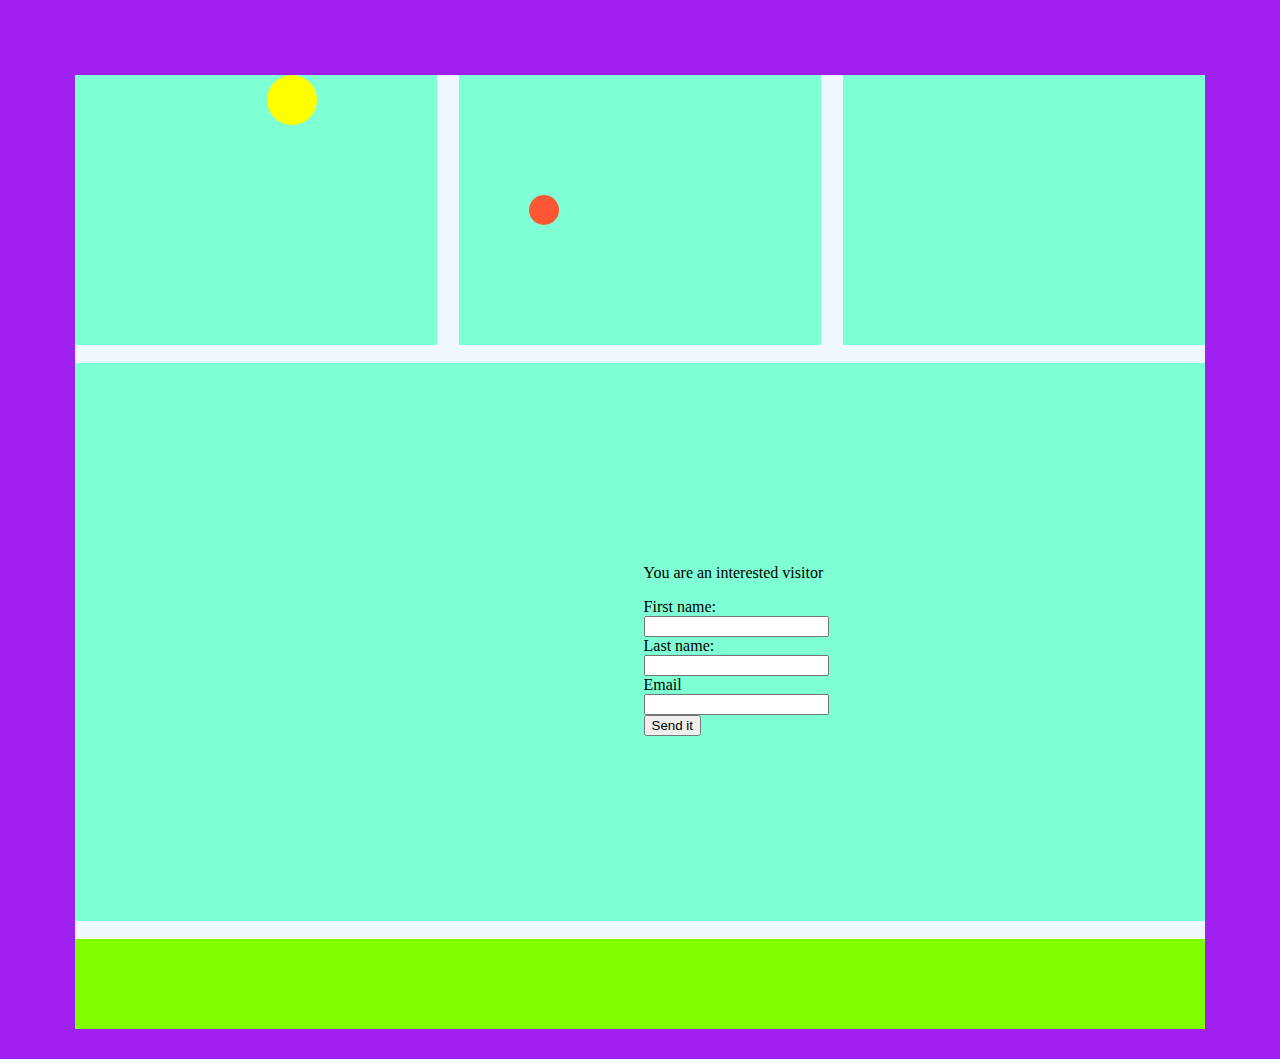
==== index.html @ e08b77c3 "all the work" ====
<!DOCTYPE html>
<html lang="en">
  <head>
    <meta charset="UTF-8" />
    <meta name="viewport" content="width=device-width, initial-scale=1.0" />
    <title>Picasso</title>
    <link rel="stylesheet" href="style.css" />
  </head>
  <body>
    <section class="sec1">
      <!-- the classes will create the grid and add two dots -->
      <div class="grid-container">
        <div class="sky1"></div>
        <div class="sky2"></div>
        <div class="sky3"></div>
        <div class="sky4"></div>
        <div class="sky5"></div>
        <div class="sun"></div>
        <div class="sun2"></div>
        <article>
          <!-- this is a form to submit your name and email -->
          <p>You are an interested visitor</p>
          <form action="./submit.html">
            <label for="fname">First name:</label><br />
            <input type="text" name="fname" id="fname" /><br />
            <label for="lname">Last name:</label><br />
            <input type="text" name="lname" id="lname" /><br />
            <label for="email">Email</label><br />
            <input type="text" name="email" id="email" /><br />
            <input type="submit" value="Send it" />
          </form>
        </article>
      </div>
    </section>
    <footer></footer>
  </body>
</html>
---- style.css ----
/* they say mobile first so this is it  */
/* the easiest way to notice the responsive design is that the side gutters 
grow larger as the screen size grows and they change colors */
@media only screen and (max-width: 600px) {
  body {
    background-color: black;
    margin: 5px;
  }
  footer {
    height: 1vh;
  }
  .sec1 {
    background-color: aliceblue;
  }
  /* heres the grid, you can find px, vh and % used for css units */
  .grid-container {
    display: grid;
    grid-template-columns: repeat(6, minmax(90px, 1fr));
    grid-template-rows: 30vh 30vh 30vh 10vh;
    grid-template-areas:
      "sky sky sky sky sky sky"
      "main main main main main main"
      "main main main main main main"
      "foot foot foot foot foot foot";
    gap: 2% 2%;
  }
  .sky1 {
    background-color: aquamarine;
    grid-area: 1 / 1 / 2 / 3;
    z-index: 1;
  }

  .sky2 {
    background-color: aquamarine;
    grid-area: 1 / 3 / 2/ 5;
  }
  .sky3 {
    background-color: aquamarine;
    grid-area: 1 / 5/ 2/ 7;
  }
  .sky4 {
    background-color: aquamarine;
    grid-area: 2 / 1 / 4 / 7;
  }
  .sky5 {
    background-color: #7fff00;
    grid-area: 4 / 1 / 5 / 7;
  }
  .sun {
    z-index: 2;
    grid-area: 1 / 2 / 2 / 3;
    background-color: #ffff00;
    width: 50px;
    height: 50px;
    border-radius: 50%;
  }
  .sun2 {
    z-index: 3;
    grid-area: 1 / 3 / 2 / 4;
    background-color: #ff5733;
    width: 30px;
    height: 30px;
    border-radius: 50%;
    justify-self: center;
    align-self: center;
  }
  article {
    grid-area: 2 / 3 / 5 / 7;
  }
}
/* Small devices (portrait tablets and large phones, 600px and up) */
@media only screen and (min-width: 600px) {
  body {
    background-color: red;
    margin: 25px;
  }
  footer {
    height: 1vh;
  }
  .sec1 {
    background-color: aliceblue;
  }
  /* heres the grid, you can find px, vh and % used for css units */
  .grid-container {
    display: grid;
    grid-template-columns: repeat(6, minmax(90px, 1fr));
    grid-template-rows: 30vh 30vh 30vh 10vh;
    grid-template-areas:
      "sky sky sky sky sky sky"
      "main main main main main main"
      "main main main main main main"
      "foot foot foot foot foot foot";
    gap: 2% 2%;
  }
  .sky1 {
    background-color: aquamarine;
    grid-area: 1 / 1 / 2 / 3;
    z-index: 1;
  }

  .sky2 {
    background-color: aquamarine;
    grid-area: 1 / 3 / 2/ 5;
  }
  .sky3 {
    background-color: aquamarine;
    grid-area: 1 / 5/ 2/ 7;
  }
  .sky4 {
    background-color: aquamarine;
    grid-area: 2 / 1 / 4 / 7;
  }
  .sky5 {
    background-color: #7fff00;
    grid-area: 4 / 1 / 5 / 7;
  }
  .sun {
    z-index: 2;
    grid-area: 1 / 2 / 2 / 3;
    background-color: #ffff00;
    width: 50px;
    height: 50px;
    border-radius: 50%;
  }
  .sun2 {
    z-index: 3;
    grid-area: 1 / 3 / 2 / 4;
    background-color: #ff5733;
    width: 30px;
    height: 30px;
    border-radius: 50%;
    justify-self: center;
    align-self: center;
  }
  article {
    grid-area: 2 / 3 / 4 / 6;
    justify-self: center;
    align-self: center;
  }
}
/* Medium devices (landscape tablets, 768px and up) */
@media only screen and (min-width: 768px) {
  body {
    background-color: green;
    margin: 35px;
  }
  footer {
    height: 1vh;
  }
  .sec1 {
    background-color: aliceblue;
  }
  /* heres the grid, you can find px, vh and % used for css units */
  .grid-container {
    display: grid;
    grid-template-columns: repeat(6, minmax(90px, 1fr));
    grid-template-rows: 30vh 30vh 30vh 10vh;
    grid-template-areas:
      "sky sky sky sky sky sky"
      "main main main main main main"
      "main main main main main main"
      "foot foot foot foot foot foot";
    gap: 2% 2%;
  }
  .sky1 {
    background-color: aquamarine;
    grid-area: 1 / 1 / 2 / 3;
    z-index: 1;
  }

  .sky2 {
    background-color: aquamarine;
    grid-area: 1 / 3 / 2/ 5;
  }
  .sky3 {
    background-color: aquamarine;
    grid-area: 1 / 5/ 2/ 7;
  }
  .sky4 {
    background-color: aquamarine;
    grid-area: 2 / 1 / 4 / 7;
  }
  .sky5 {
    background-color: #7fff00;
    grid-area: 4 / 1 / 5 / 7;
  }
  .sun {
    z-index: 2;
    grid-area: 1 / 2 / 2 / 3;
    background-color: #ffff00;
    width: 50px;
    height: 50px;
    border-radius: 50%;
  }
  .sun2 {
    z-index: 3;
    grid-area: 1 / 3 / 2 / 4;
    background-color: #ff5733;
    width: 30px;
    height: 30px;
    border-radius: 50%;
    justify-self: center;
    align-self: center;
  }
  article {
    grid-area: 2 / 3 / 4 / 6;
    justify-self: center;
    align-self: center;
  }
}
/* Large devices (laptops/desktops, 992px and up) */
@media only screen and (min-width: 992px) {
  body {
    background-color: #ffac1c;
    margin: 55px;
  }
  footer {
    height: 1vh;
  }
  .sec1 {
    background-color: aliceblue;
  }
  /* heres the grid, you can find px, vh and % used for css units */
  .grid-container {
    display: grid;
    grid-template-columns: repeat(6, minmax(90px, 1fr));
    grid-template-rows: 30vh 30vh 30vh 10vh;
    grid-template-areas:
      "sky sky sky sky sky sky"
      "main main main main main main"
      "main main main main main main"
      "foot foot foot foot foot foot";
    gap: 2% 2%;
  }
  .sky1 {
    background-color: aquamarine;
    grid-area: 1 / 1 / 2 / 3;
    z-index: 1;
  }

  .sky2 {
    background-color: aquamarine;
    grid-area: 1 / 3 / 2/ 5;
  }
  .sky3 {
    background-color: aquamarine;
    grid-area: 1 / 5/ 2/ 7;
  }
  .sky4 {
    background-color: aquamarine;
    grid-area: 2 / 1 / 4 / 7;
  }
  .sky5 {
    background-color: #7fff00;
    grid-area: 4 / 1 / 5 / 7;
  }
  .sun {
    z-index: 2;
    grid-area: 1 / 2 / 2 / 3;
    background-color: #ffff00;
    width: 50px;
    height: 50px;
    border-radius: 50%;
  }
  .sun2 {
    z-index: 3;
    grid-area: 1 / 3 / 2 / 4;
    background-color: #ff5733;
    width: 30px;
    height: 30px;
    border-radius: 50%;
    justify-self: center;
    align-self: center;
  }
  article {
    grid-area: 2 / 3 / 4 / 6;
    justify-self: center;
    align-self: center;
  }
}
/* Extra large devices (large laptops and desktops, 1200px and up) */
@media only screen and (min-width: 1200px) {
  body {
    background-color: #a020f0;
    margin: 75px;
  }
  footer {
    height: 1vh;
  }
  .sec1 {
    background-color: aliceblue;
  }
  /* heres the grid, you can find px, vh and % used for css units */
  .grid-container {
    display: grid;
    grid-template-columns: repeat(6, minmax(90px, 1fr));
    grid-template-rows: 30vh 30vh 30vh 10vh;
    grid-template-areas:
      "sky sky sky sky sky sky"
      "main main main main main main"
      "main main main main main main"
      "foot foot foot foot foot foot";
    gap: 2% 2%;
  }
  .sky1 {
    background-color: aquamarine;
    grid-area: 1 / 1 / 2 / 3;
    z-index: 1;
  }

  .sky2 {
    background-color: aquamarine;
    grid-area: 1 / 3 / 2/ 5;
  }
  .sky3 {
    background-color: aquamarine;
    grid-area: 1 / 5/ 2/ 7;
  }
  .sky4 {
    background-color: aquamarine;
    grid-area: 2 / 1 / 4 / 7;
  }
  .sky5 {
    background-color: #7fff00;
    grid-area: 4 / 1 / 5 / 7;
  }
  .sun {
    z-index: 2;
    grid-area: 1 / 2 / 2 / 3;
    background-color: #ffff00;
    width: 50px;
    height: 50px;
    border-radius: 50%;
  }
  .sun2 {
    z-index: 3;
    grid-area: 1 / 3 / 2 / 4;
    background-color: #ff5733;
    width: 30px;
    height: 30px;
    border-radius: 50%;
    justify-self: center;
    align-self: center;
  }
  article {
    grid-area: 2 / 3 / 4 / 6;
    justify-self: center;
    align-self: center;
  }
}
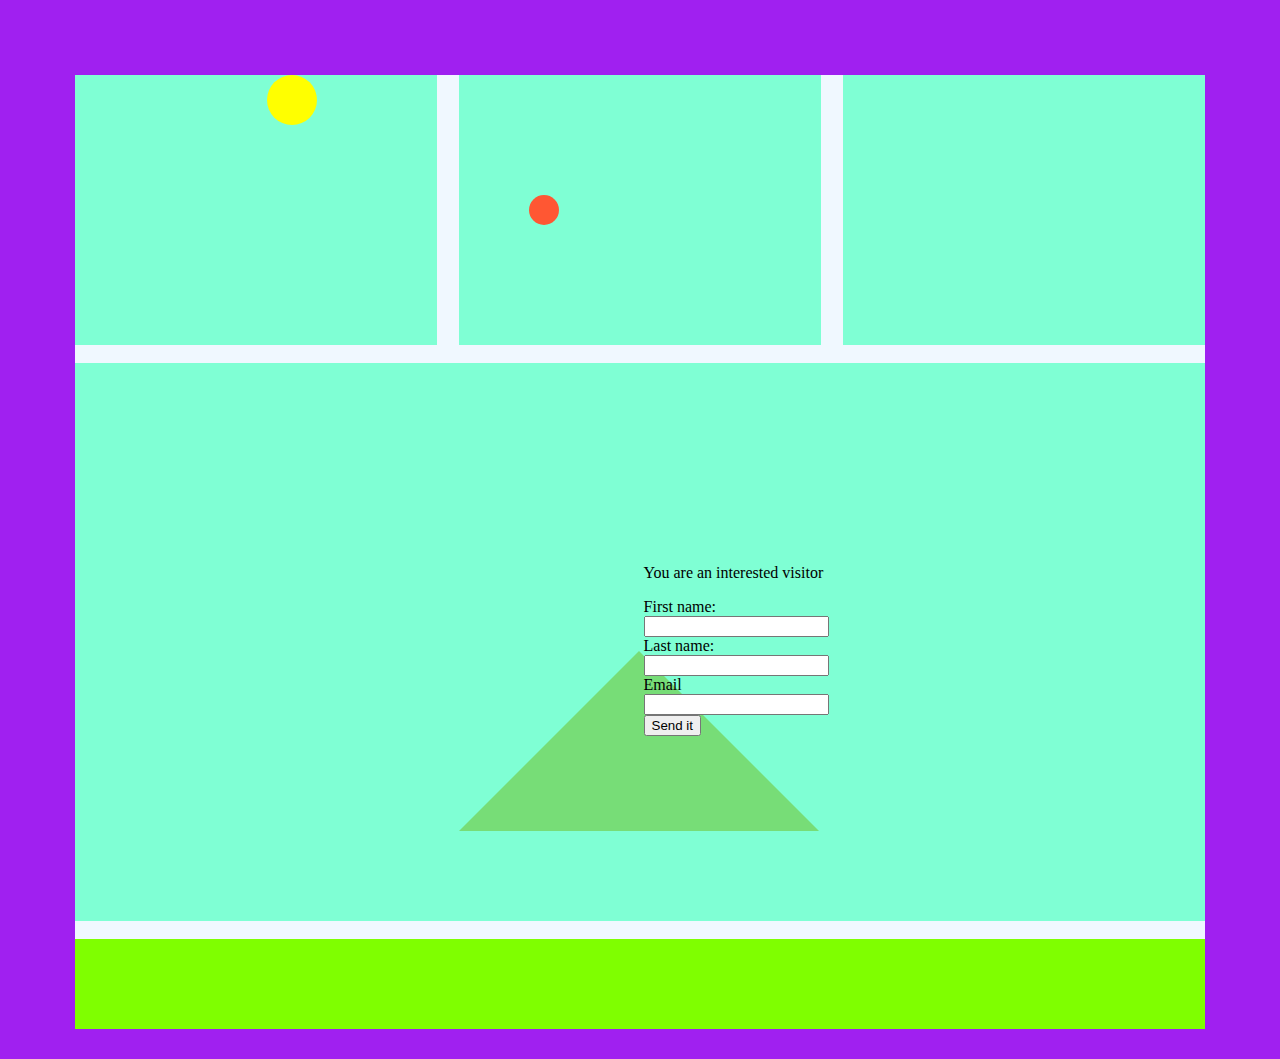
==== commit 5a906a1e: "added a tree" ====
--- a/index.html
+++ b/index.html
@@ -17,6 +17,10 @@
         <div class="sky5"></div>
         <div class="sun"></div>
         <div class="sun2"></div>
+        <div class="arrow-up"></div>
+        <div class="arrow-down"></div>
+        <div class="arrow-left"></div>
+        <div class="arrow-right"></div>
         <article>
           <!-- this is a form to submit your name and email -->
           <p>You are an interested visitor</p>
--- a/style.css
+++ b/style.css
@@ -64,8 +64,20 @@
     justify-self: center;
     align-self: center;
   }
+  .arrow-up {
+    grid-area: 3 / 3 / 4 / 7;
+    width: 0;
+    height: 0;
+    border-left: 180px solid transparent;
+    border-right: 180px solid transparent;
+    border-bottom: 180px solid #77dd77;
+    z-index: 4;
+  }
   article {
     grid-area: 2 / 3 / 5 / 7;
+    justify-self: center;
+    align-self: center;
+    z-index: 5;
   }
 }
 /* Small devices (portrait tablets and large phones, 600px and up) */
@@ -132,7 +144,17 @@
     justify-self: center;
     align-self: center;
   }
+  .arrow-up {
+    grid-area: 3 / 3 / 4 / 7;
+    width: 0;
+    height: 0;
+    border-left: 180px solid transparent;
+    border-right: 180px solid transparent;
+    border-bottom: 180px solid #77dd77;
+    z-index: 4;
+  }
   article {
+    z-index: 5;
     grid-area: 2 / 3 / 4 / 6;
     justify-self: center;
     align-self: center;
@@ -202,10 +224,20 @@
     justify-self: center;
     align-self: center;
   }
+  .arrow-up {
+    grid-area: 3 / 3 / 4 / 7;
+    width: 0;
+    height: 0;
+    border-left: 180px solid transparent;
+    border-right: 180px solid transparent;
+    border-bottom: 180px solid #77dd77;
+    z-index: 4;
+  }
   article {
     grid-area: 2 / 3 / 4 / 6;
     justify-self: center;
     align-self: center;
+    z-index: 5;
   }
 }
 /* Large devices (laptops/desktops, 992px and up) */
@@ -272,10 +304,20 @@
     justify-self: center;
     align-self: center;
   }
+  .arrow-up {
+    grid-area: 3 / 3 / 4 / 7;
+    width: 0;
+    height: 0;
+    border-left: 180px solid transparent;
+    border-right: 180px solid transparent;
+    border-bottom: 180px solid #77dd77;
+    z-index: 4;
+  }
   article {
     grid-area: 2 / 3 / 4 / 6;
     justify-self: center;
     align-self: center;
+    z-index: 5;
   }
 }
 /* Extra large devices (large laptops and desktops, 1200px and up) */
@@ -342,9 +384,19 @@
     justify-self: center;
     align-self: center;
   }
+  .arrow-up {
+    grid-area: 3 / 3 / 4 / 7;
+    width: 0;
+    height: 0;
+    border-left: 180px solid transparent;
+    border-right: 180px solid transparent;
+    border-bottom: 180px solid #77dd77;
+    z-index: 4;
+  }
   article {
     grid-area: 2 / 3 / 4 / 6;
     justify-self: center;
     align-self: center;
+    z-index: 5;
   }
 }
